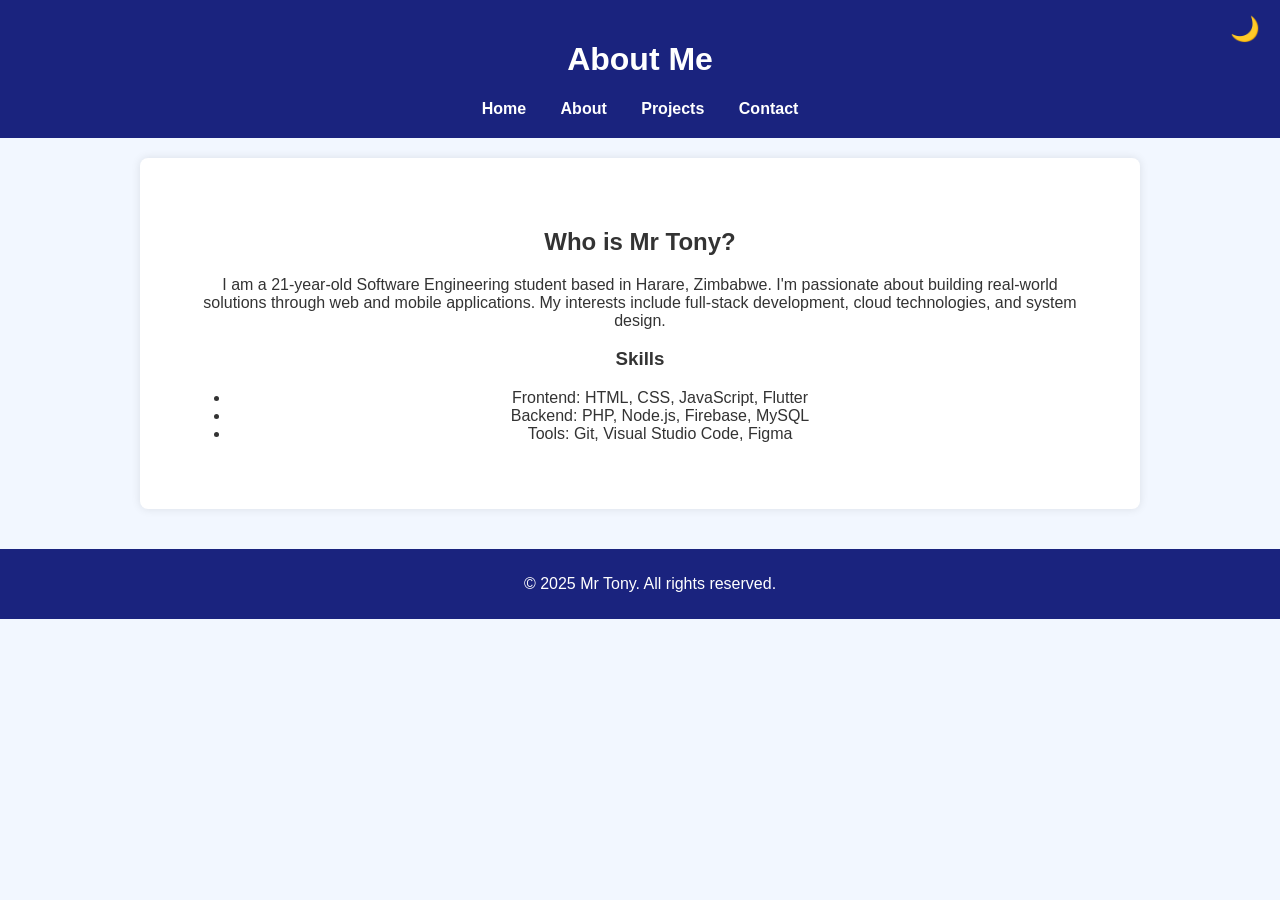
==== about.html @ 490ca425 "Add files via upload" ====
<!DOCTYPE html>
<html lang="en">
<head>
  <meta charset="UTF-8" />
  <title>About Me | Mr Tony</title>
  <link rel="stylesheet" href="style.css" />
</head>
<body>
  <header>
    <h1>About Me</h1>
    <nav>
      <button id="theme-toggle" class="theme-button">🌙</button>

      <ul>
        <li><a href="index.html">Home</a></li>
        <li><a href="about.html">About</a></li>
        <li><a href="projects.html">Projects</a></li>
        <li><a href="contact.html">Contact</a></li>
      </ul>
    </nav>
  </header>

  <section class="content">
    <h2>Who is Mr Tony?</h2>
    <p>
      I am a 21-year-old Software Engineering student based in Harare, Zimbabwe. I'm passionate about building
      real-world solutions through web and mobile applications. My interests include full-stack development,
      cloud technologies, and system design.
    </p>

    <h3>Skills</h3>
    <ul>
      <li>Frontend: HTML, CSS, JavaScript, Flutter</li>
      <li>Backend: PHP, Node.js, Firebase, MySQL</li>
      <li>Tools: Git, Visual Studio Code, Figma</li>
    </ul>
  </section>

  <footer>
    <p>&copy; 2025 Mr Tony. All rights reserved.</p>
  </footer>
  <script src="main.js"></script>

</body>
</html>
---- style.css ----
/* Preloader styles */
#preloader {
  position: fixed;
  top: 0;
  left: 0;
  width: 100%;
  height: 100%;
  background-color: var(--bg-color);
  display: flex;
  justify-content: center;
  align-items: center;
  z-index: 9999;
}

.spinner {
  border: 6px solid #ccc;
  border-top: 6px solid var(--header-bg);
  border-radius: 50%;
  width: 50px;
  height: 50px;
  animation: spin 1s linear infinite;
}

/* Spinner animation */
@keyframes spin {
  0% { transform: rotate(0deg); }
  100% { transform: rotate(360deg); }
}


/* Root variables for Light Theme */
:root {
  --bg-color: #f2f7ff;
  --text-color: #333;
  --header-bg: #1a237e;
  --footer-bg: #1a237e;
  --link-color: white;
}

/* Base styles */
body {
  font-family: Arial, sans-serif;
  margin: 0;
  padding: 0;
  background: var(--bg-color);
  color: var(--text-color);
}

header {
  background: var(--header-bg);
  color: var(--link-color);
  padding: 20px;
  text-align: center;
  position: relative;
}

nav ul {
  list-style: none;
  padding: 0;
  margin: 10px 0 0 0;
}

nav ul li {
  display: inline-block;
  margin: 0 15px;
}

nav a {
  color: var(--link-color);
  text-decoration: none;
  font-weight: bold;
}

section#intro, section.content {
  padding: 50px;
  text-align: center;
  background: white;
  max-width: 900px;
  margin: 20px auto;
  border-radius: 8px;
  box-shadow: 0 0 10px rgb(0 0 0 / 0.1);
}

footer {
  background: var(--footer-bg);
  color: var(--link-color);
  text-align: center;
  padding: 10px;
  position: relative;
  bottom: 0;
  width: 100%;
  margin-top: 40px;
}

.project {
  margin-bottom: 30px;
  padding: 20px;
  background-color: #fefefe;
  border-left: 6px solid var(--header-bg);
  border-radius: 4px;
  text-align: left;
}

/* Theme toggle button */
.theme-button {
  position: absolute;
  top: 10px;
  right: 15px;
  font-size: 24px;
  padding: 5px;
  cursor: pointer;
  background: none;
  border: none;
  color: var(--link-color);
  transition: color 0.3s ease;
}

.theme-button:hover {
  color: #ffeb3b;
}

/* Forms */
form {
  max-width: 500px;
  margin: 0 auto;
  text-align: left;
}

form label {
  font-weight: bold;
}

form input[type="text"],
form input[type="email"],
form textarea {
  width: 100%;
  padding: 10px;
  margin-top: 5px;
  margin-bottom: 15px;
  border: 1px solid #ccc;
  border-radius: 4px;
  resize: vertical;
  font-size: 16px;
  box-sizing: border-box;
}

form input[type="submit"] {
  background-color: var(--header-bg);
  color: var(--link-color);
  padding: 12px 20px;
  border: none;
  border-radius: 4px;
  cursor: pointer;
  font-size: 18px;
  transition: background-color 0.3s ease;
}

form input[type="submit"]:hover {
  background-color: #3949ab;
}

/* Mobile Responsive */
@media (max-width: 768px) {
  nav ul {
    display: flex;
    flex-direction: column;
    align-items: center;
    margin: 10px 0;
  }

  nav ul li {
    margin: 10px 0;
  }

  section#intro, section.content {
    padding: 20px;
    font-size: 16px;
    margin: 10px;
  }

  form input[type="text"],
  form input[type="email"],
  form textarea {
    max-width: 100%;
  }

  .project {
    padding: 15px;
    border-left-width: 4px;
  }
}

/* Dark Theme Variables */
body.dark-theme {
  --bg-color: #121212;
  --text-color: #e0e0e0;
  --header-bg: #212121;
  --footer-bg: #212121;
  --link-color: #fdd835;
}

/* Apply dark theme background and text */
body.dark-theme header,
body.dark-theme footer {
  background: var(--header-bg);
  color: var(--link-color);
}

body.dark-theme nav a {
  color: var(--link-color);
}

body.dark-theme section#intro,
body.dark-theme section.content {
  background: #1e1e1e;
  color: var(--text-color);
  box-shadow: 0 0 15px rgb(255 255 255 / 0.05);
}

body.dark-theme .project {
  background-color: #2a2a2a;
  border-left-color: var(--link-color);
}

body.dark-theme form input[type="submit"] {
  background-color: var(--link-color);
  color: #212121;
}

body.dark-theme form input[type="submit"]:hover {
  background-color: #fbc02d;
}

body.dark-theme form input[type="text"],
body.dark-theme form input[type="email"],
body.dark-theme form textarea {
  background-color: #333;
  color: var(--text-color);
  border: 1px solid #555;
}

body.dark-theme form input[type="text"]::placeholder,
body.dark-theme form input[type="email"]::placeholder,
body.dark-theme form textarea::placeholder {
  color: #bbb;
}
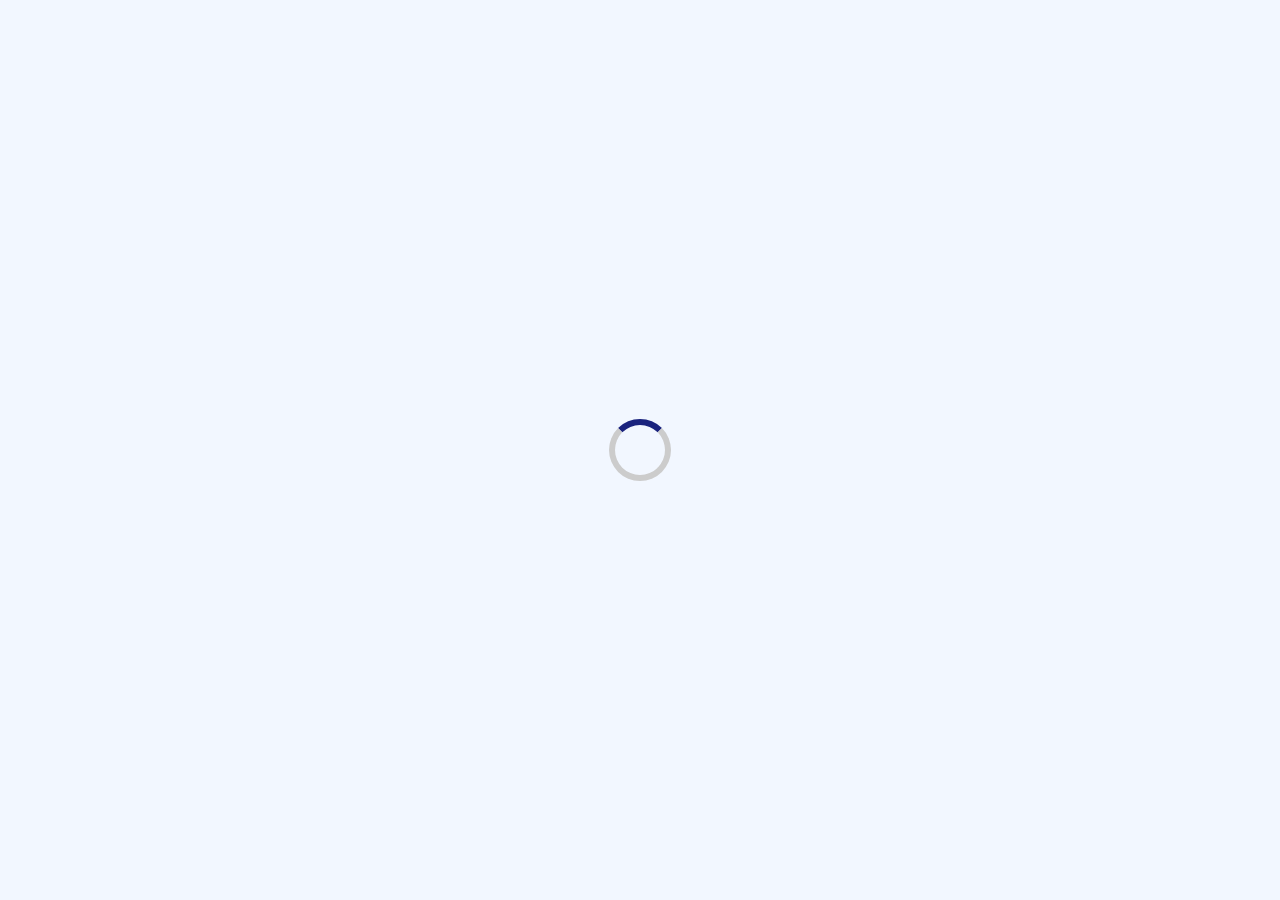
==== commit cc3303bc: "Update about.html" ====
--- a/about.html
+++ b/about.html
@@ -1,45 +1,64 @@
 <!DOCTYPE html>
 <html lang="en">
 <head>
-  <meta charset="UTF-8" />
-  <title>About Me | Mr Tony</title>
-  <link rel="stylesheet" href="style.css" />
+  <meta charset="UTF-8">
+  <meta name="viewport" content="width=device-width, initial-scale=1.0">
+  <title>About | Mr Tony</title>
+  <link rel="stylesheet" href="style.css">
 </head>
 <body>
+  <div id="preloader">
+    <div class="spinner"></div>
+  </div>
+
   <header>
     <h1>About Me</h1>
     <nav>
       <button id="theme-toggle" class="theme-button">🌙</button>
-
       <ul>
         <li><a href="index.html">Home</a></li>
-        <li><a href="about.html">About</a></li>
+        <li><a href="about.html" class="active">About</a></li>
         <li><a href="projects.html">Projects</a></li>
         <li><a href="contact.html">Contact</a></li>
       </ul>
     </nav>
   </header>
 
-  <section class="content">
-    <h2>Who is Mr Tony?</h2>
-    <p>
-      I am a 21-year-old Software Engineering student based in Harare, Zimbabwe. I'm passionate about building
-      real-world solutions through web and mobile applications. My interests include full-stack development,
-      cloud technologies, and system design.
-    </p>
+  <section class="content about-section">
+    <img src="images/facePic.jpg" alt="Mr Tony" class="profile-img">
 
-    <h3>Skills</h3>
-    <ul>
-      <li>Frontend: HTML, CSS, JavaScript, Flutter</li>
-      <li>Backend: PHP, Node.js, Firebase, MySQL</li>
-      <li>Tools: Git, Visual Studio Code, Figma</li>
-    </ul>
+    <div class="about-text">
+      <h2>Hello, I’m Payton Chirova 👋</h2>
+      <p>
+        I am a passionate <strong>Software Engineer</strong> from Harare, Zimbabwe. 
+        Currently pursuing my diploma in Software Engineering, I enjoy building applications 
+        that solve real-world problems and make people’s lives easier.
+      </p>
+
+      <p>
+        My technical strengths include <strong>C#</strong>, <strong>JavaScript</strong>, 
+        <strong>PHP</strong>, and <strong>SQL</strong>. I have hands-on experience in 
+        developing management systems, e-commerce platforms, and responsive websites.
+      </p>
+
+      <p>
+        Outside coding, I enjoy exploring new technologies, mentoring peers, and contributing 
+        to youth projects in my community.
+      </p>
+
+      <a href="PaytonChirova CV.pdf" download class="btn">📄 Download My CV</a>
+    </div>
   </section>
 
   <footer>
-    <p>&copy; 2025 Mr Tony. All rights reserved.</p>
+    <p>&copy; 2025 payton_chirova. All rights reserved.</p>
+    <div class="social-links">
+      <a href="https://github.com/Mr-Tonie" target="_blank">💻 GitHub</a> |
+      <a href="https://www.linkedin.com/in/payton-chirova-448496339" target="_blank">🔗 LinkedIn</a> |
+      <a href="mailto:paytonchirova2@gmail.com">📧 Email</a>
+    </div>
   </footer>
-  <script src="main.js"></script>
 
+  <script src="java.js"></script>
 </body>
 </html>
